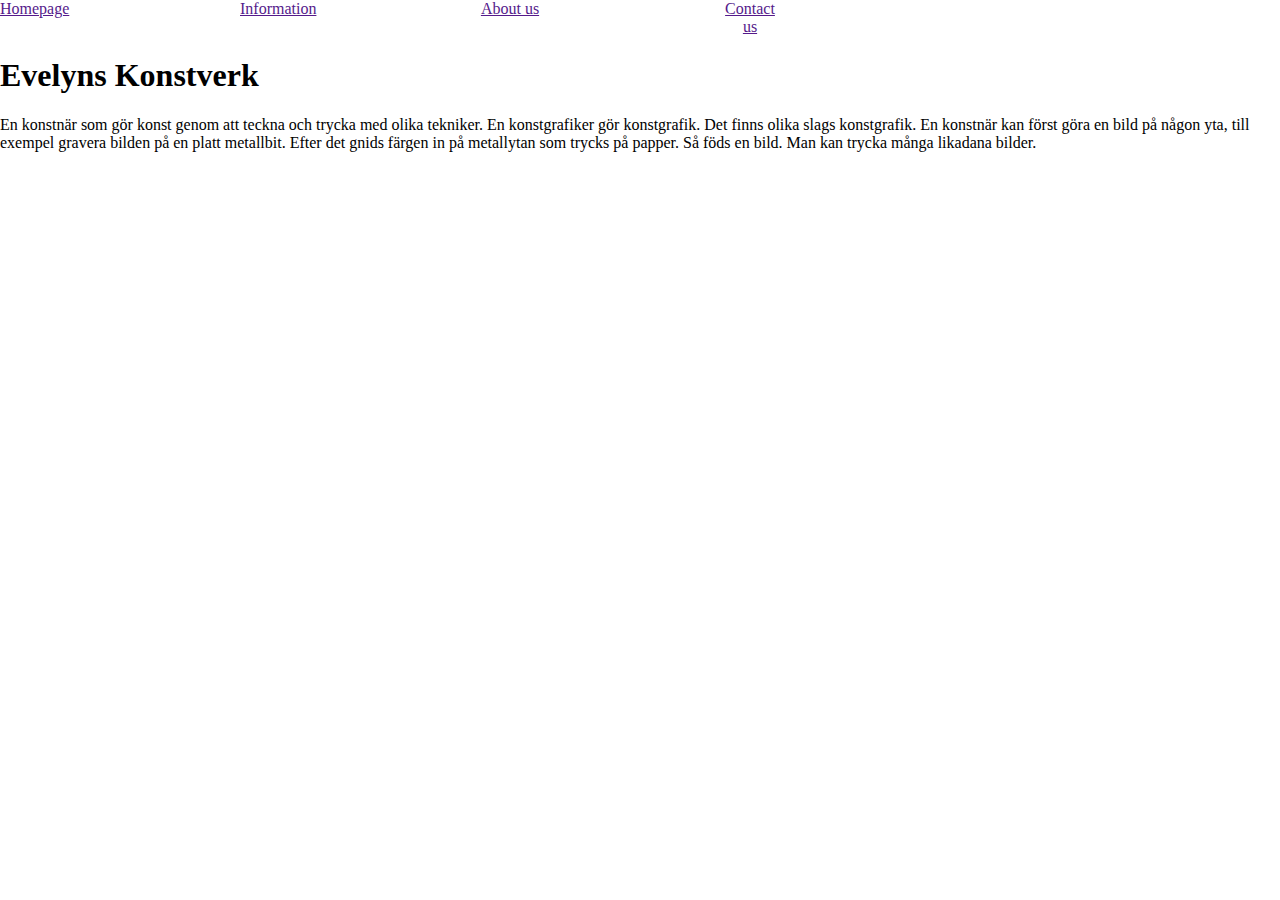
==== HTML/index.html @ 07448486 "Update index.html" ====
<!DOCTYPE html>
<html lang="en">
<head>
	<meta charset="UTF-8">
	<meta name="viewport" content="width=device-width, initial-scale=1.0">
	<title>Rosasidan</title>
	<link rel="stylesheet" href="../CSS/styles.css">
</head>
<body>
    <header>
		
	</header>
	<nav>
		<div>
<div>
<a href="">Homepage</a>
</div>
		
<div>
<a href="">Information</a>
</div> 
		
<div>
<a href="">About us</a>
</div> 
		
<div>
<a href="">Contact us</a>
</div>
		</div>	
	</nav>
<section>
<h1>Evelyns Konstverk</h1>
	<p>En konstnär som gör konst genom att teckna och trycka med olika tekniker.
En konstgrafiker gör konstgrafik.
Det finns olika slags konstgrafik.
En konstnär kan först göra en bild på någon yta,
till exempel gravera bilden på en platt metallbit.
Efter det gnids färgen in på metallytan
som trycks på papper.
Så föds en bild.
Man kan trycka många likadana bilder. </p>

	
</section>
	
</body>
</html>
---- CSS/styles.css ----
body {
    margin: 0;
}
nav {
    width: 100%
}
nav div {
    display: grid;
    grid-template-columns: 1fr 1fr 1fr 1fr;
    max-width: 60rem;
}
nav div div {
    text-align: center;
}
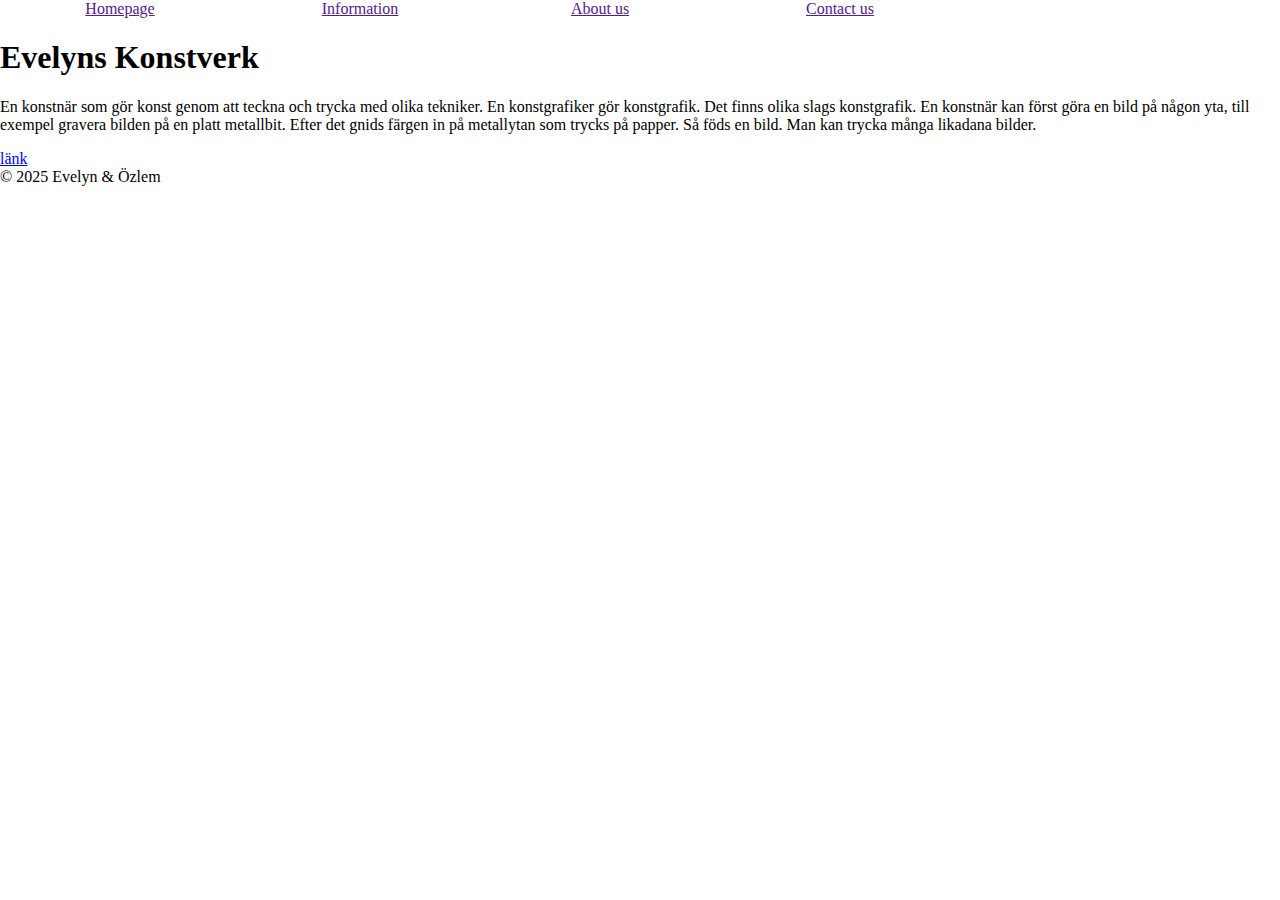
==== commit 44ec751d: "Update index.html" ====
--- a/HTML/index.html
+++ b/HTML/index.html
@@ -11,7 +11,7 @@
 		
 	</header>
 	<nav>
-		<div>
+		<div class="grid">
 <div>
 <a href="">Homepage</a>
 </div>
@@ -40,9 +40,13 @@
 som trycks på papper.
 Så föds en bild.
 Man kan trycka många likadana bilder. </p>
-
+<a href="https://ateneum.fi/wp-content/uploads/sites/3/2021/12/Vi-pratar-om-konst-Texter-och-uppgifter-i-anslutning-till-konstverk-pa-Ateneum-pa-latt-svenska.pdf"> länk</a>
+	<img src="      ">
 	
 </section>
+	<footer>
+		&copy; 2025 Evelyn & Özlem	
+	</footer>
 	
 </body>
 </html>
--- a/CSS/styles.css
+++ b/CSS/styles.css
@@ -2,13 +2,20 @@
     margin: 0;
 }
 nav {
-    width: 100%
+    width: 100%;
+    text-align: center;
 }
-nav div {
+.grid {
     display: grid;
     grid-template-columns: 1fr 1fr 1fr 1fr;
     max-width: 60rem;
 }
-nav div div {
+.grid div {
     text-align: center;
+}
+
+@media (max-width: 35rem) {
+    .grid {
+        grid-template-columns: 1fr;
+    }
 }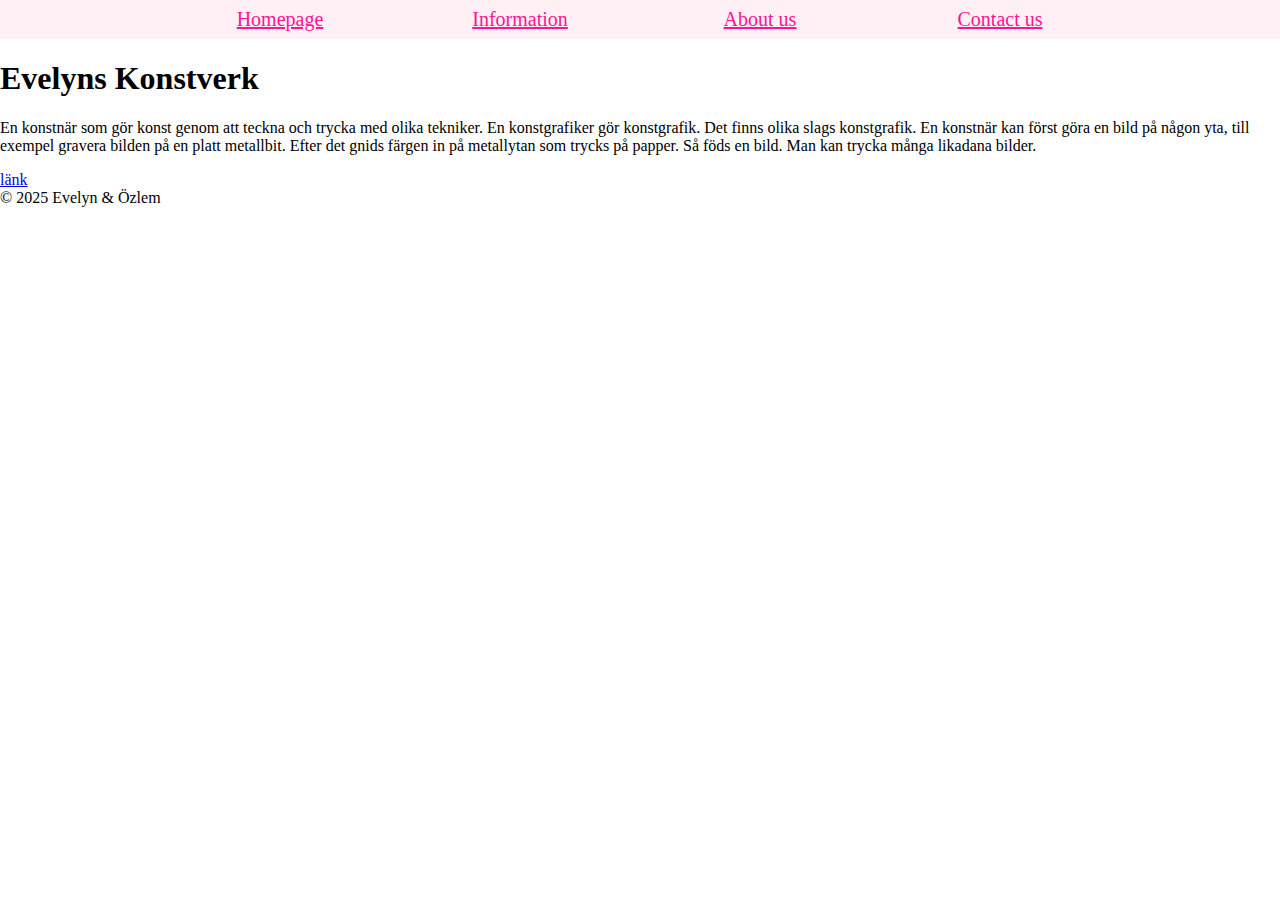
==== commit 0b25add5: "Update index.html" ====
--- a/HTML/index.html
+++ b/HTML/index.html
@@ -10,43 +10,35 @@
     <header>
 		
 	</header>
+
+	
 	<nav>
 		<div class="grid">
-<div>
-<a href="">Homepage</a>
-</div>
-		
-<div>
-<a href="">Information</a>
-</div> 
-		
-<div>
-<a href="">About us</a>
-</div> 
-		
-<div>
-<a href="">Contact us</a>
-</div>
+			<div><a href="">Homepage</a></div>
+			<div><a href="">Information</a></div> 
+			<div><a href="">About us</a></div> 
+			<div><a href="">Contact us</a></div>
 		</div>	
 	</nav>
-<section>
-<h1>Evelyns Konstverk</h1>
-	<p>En konstnär som gör konst genom att teckna och trycka med olika tekniker.
-En konstgrafiker gör konstgrafik.
-Det finns olika slags konstgrafik.
-En konstnär kan först göra en bild på någon yta,
-till exempel gravera bilden på en platt metallbit.
-Efter det gnids färgen in på metallytan
-som trycks på papper.
-Så föds en bild.
-Man kan trycka många likadana bilder. </p>
-<a href="https://ateneum.fi/wp-content/uploads/sites/3/2021/12/Vi-pratar-om-konst-Texter-och-uppgifter-i-anslutning-till-konstverk-pa-Ateneum-pa-latt-svenska.pdf"> länk</a>
-	<img src="      ">
-	
-</section>
+	<section>
+		<article>
+	<h1>Evelyns Konstverk</h1>
+
+		<p>En konstnär som gör konst genom att teckna och trycka med olika tekniker.
+	En konstgrafiker gör konstgrafik.
+	Det finns olika slags konstgrafik.
+	En konstnär kan först göra en bild på någon yta,
+	till exempel gravera bilden på en platt metallbit.
+	Efter det gnids färgen in på metallytan
+	som trycks på papper.
+	Så föds en bild.
+	Man kan trycka många likadana bilder. </p>
+	<a href="https://ateneum.fi/wp-content/uploads/sites/3/2021/12/Vi-pratar-om-konst-Texter-och-uppgifter-i-anslutning-till-konstverk-pa-Ateneum-pa-latt-svenska.pdf"> länk</a>
+		<img src="      ">
+		</article>
+	</section>
 	<footer>
 		&copy; 2025 Evelyn & Özlem	
 	</footer>
-	
 </body>
 </html>
--- a/CSS/styles.css
+++ b/CSS/styles.css
@@ -3,15 +3,27 @@
 }
 nav {
     width: 100%;
-    text-align: center;
+    background-color: lavenderblush;
+    font-size: 125%;
+    padding: 0.5rem 0;
 }
 .grid {
     display: grid;
     grid-template-columns: 1fr 1fr 1fr 1fr;
     max-width: 60rem;
+    margin: 0 auto;
 }
 .grid div {
     text-align: center;
+}
+.grid div a {
+    width: 100%;
+    display: block;
+    color: deeppink;
+}
+.grid div a:hover {
+    background-color: deeppink;
+    color: white;
 }
 
 @media (max-width: 35rem) {
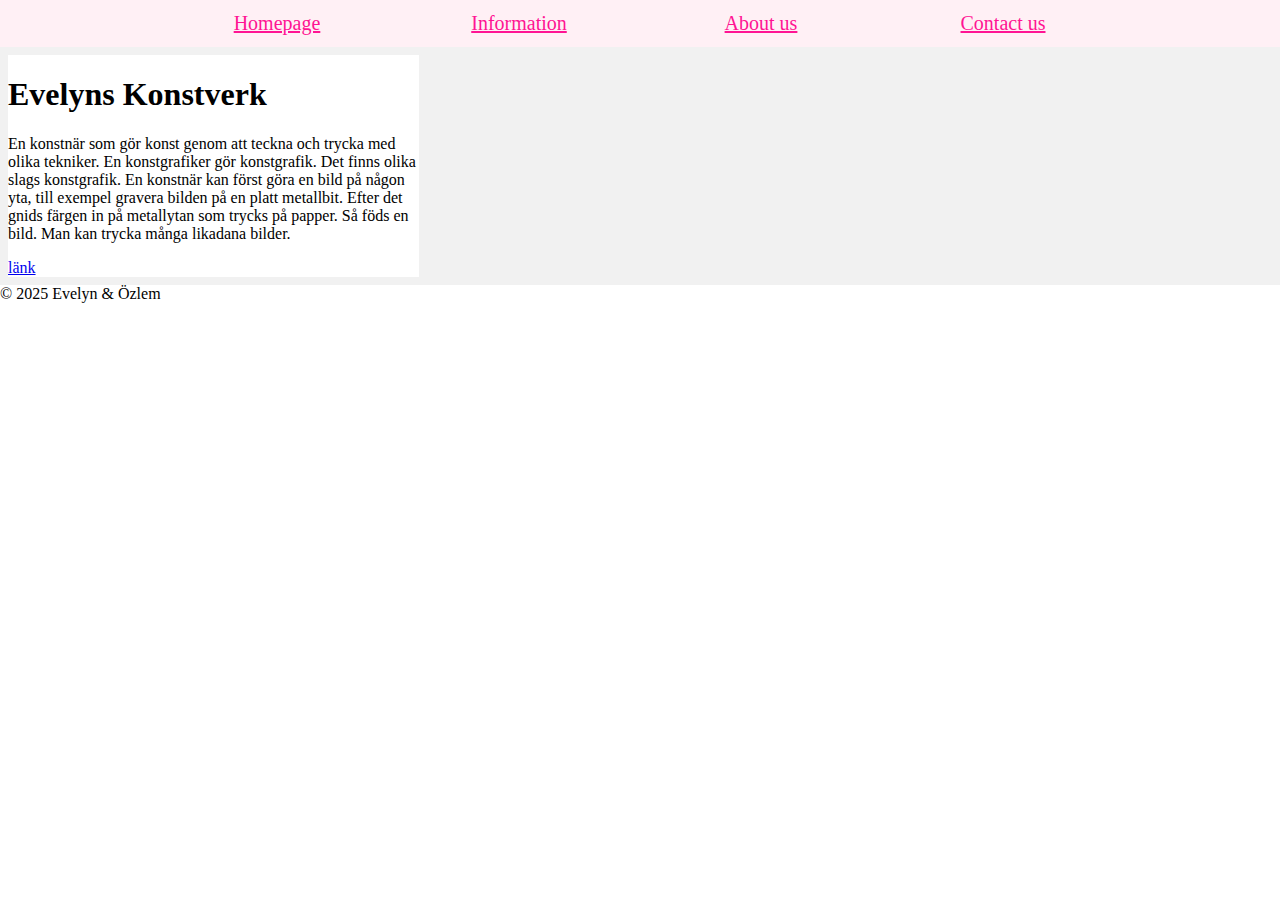
==== commit 28b6ee64: "z" ====
--- a/HTML/index.html
+++ b/HTML/index.html
@@ -13,11 +13,12 @@
 
 	
 	<nav>
+
 		<div class="grid">
 			<div><a href="">Homepage</a></div>
 			<div><a href="">Information</a></div> 
 			<div><a href="">About us</a></div> 
-			<div><a href="">Contact us</a></div>
+			<div><a href="contact.html">Contact us</a></div>
 		</div>	
 	</nav>
 	<section>
--- a/CSS/styles.css
+++ b/CSS/styles.css
@@ -10,6 +10,7 @@
 .grid {
     display: grid;
     grid-template-columns: 1fr 1fr 1fr 1fr;
+    gap: 0.5rem;
     max-width: 60rem;
     margin: 0 auto;
 }
@@ -19,15 +20,31 @@
 .grid div a {
     width: 100%;
     display: block;
+    padding: 0.25rem 0;
     color: deeppink;
 }
 .grid div a:hover {
     background-color: deeppink;
     color: white;
 }
+section {
+    display: grid;
+    grid-template-columns: 1fr 1fr 1fr;
+    gap: 1rem;
+    max-width: 160rem;
+    margin: 0 auto;
+    background-color: #f1f1f1;
+    padding: 0.5rem;
+}
+article {
+    background-color: white;
+}
 
 @media (max-width: 35rem) {
     .grid {
         grid-template-columns: 1fr;
     }
+    section {
+        grid-template-columns: 1fr 1fr;
+    }
 }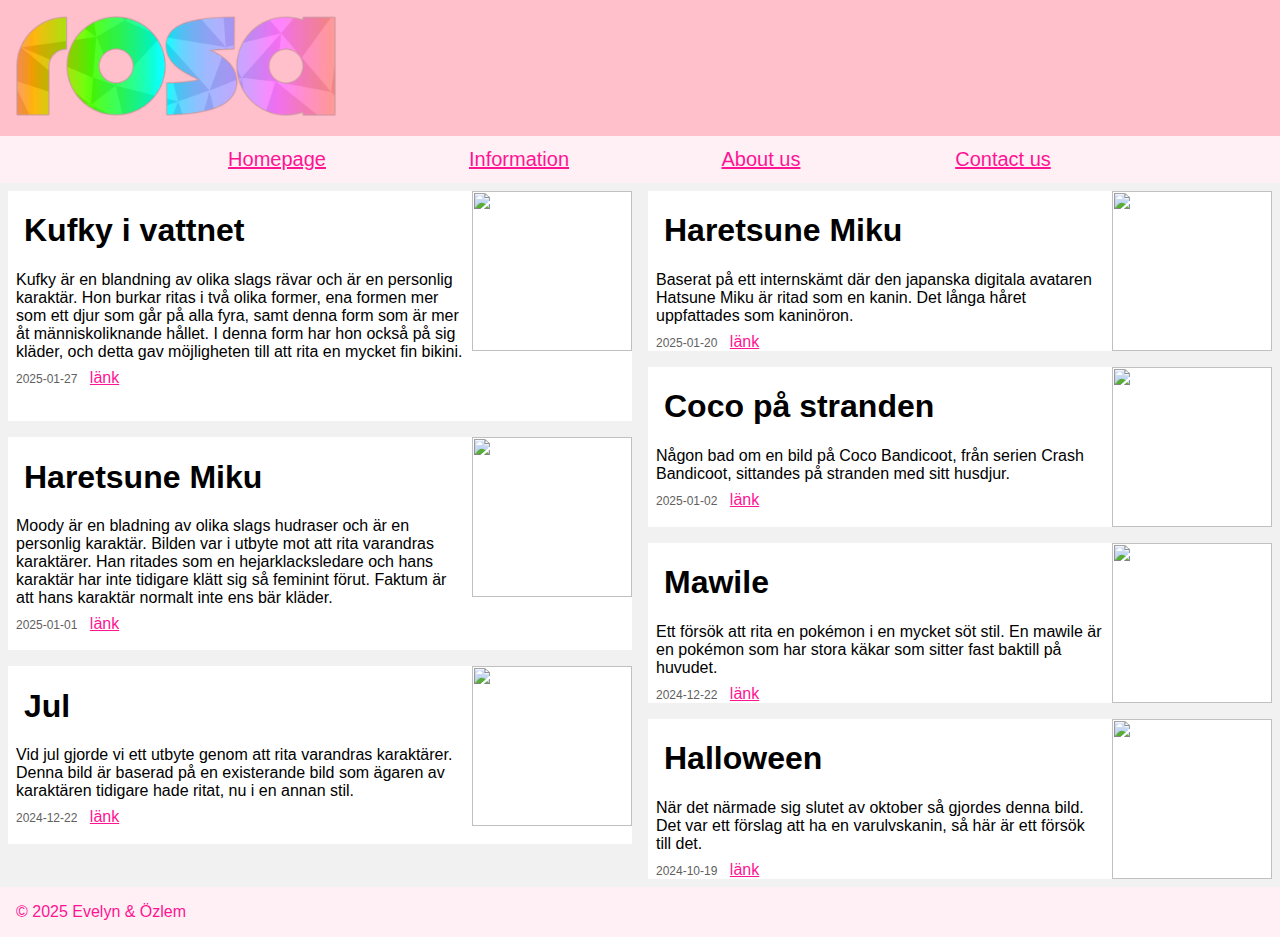
==== commit 3a4d98be: "+bild, uppdaterade HTML och CSS" ====
--- a/HTML/index.html
+++ b/HTML/index.html
@@ -1,19 +1,16 @@
 <!DOCTYPE html>
-<html lang="en">
+<html lang="sv">
 <head>
 	<meta charset="UTF-8">
 	<meta name="viewport" content="width=device-width, initial-scale=1.0">
-	<title>Rosasidan</title>
+	<title>rosa</title>
 	<link rel="stylesheet" href="../CSS/styles.css">
 </head>
 <body>
-    <header>
-		
+	<header>
+		<img class="logo" src="../Images/logo.png">
 	</header>
-
-	
 	<nav>
-
 		<div class="grid">
 			<div><a href="">Homepage</a></div>
 			<div><a href="">Information</a></div> 
@@ -22,24 +19,58 @@
 		</div>	
 	</nav>
 	<section>
-		<article>
-	<h1>Evelyns Konstverk</h1>
-
-		<p>En konstnär som gör konst genom att teckna och trycka med olika tekniker.
-	En konstgrafiker gör konstgrafik.
-	Det finns olika slags konstgrafik.
-	En konstnär kan först göra en bild på någon yta,
-	till exempel gravera bilden på en platt metallbit.
-	Efter det gnids färgen in på metallytan
-	som trycks på papper.
-	Så föds en bild.
-	Man kan trycka många likadana bilder. </p>
-	<a href="https://ateneum.fi/wp-content/uploads/sites/3/2021/12/Vi-pratar-om-konst-Texter-och-uppgifter-i-anslutning-till-konstverk-pa-Ateneum-pa-latt-svenska.pdf"> länk</a>
-		<img src="      ">
+		<article class="rows14">
+			<img src="https://nl1.ib.metapix.net/files/preview/5409/5409975_PonPonTheBonBon_2025-01-26_-_kufkya.jpg">
+			<h1>Kufky i vattnet</h1>
+			<p>Kufky är en blandning av olika slags rävar och är en personlig karaktär. Hon burkar ritas i två olika former, ena formen mer som ett djur som går på alla fyra, samt denna form som är mer åt människoliknande hållet. I denna form har hon också på sig kläder, och detta gav möjligheten till att rita en mycket fin bikini.</p>
+			<span class="datum">2025-01-27</span>
+			<a href="https://inkbunny.net/s/3535398">länk</a>
+		</article>
+		<article class="rows10">
+			<img src="https://nl1.ib.metapix.net/files/preview/5398/5398982_PonPonTheBonBon_2025-01-08_-_haretsune_miku.jpg">
+			<h1>Haretsune Miku</h1>
+			<p>Baserat på ett internskämt där den japanska digitala avataren Hatsune Miku är ritad som en kanin. Det långa håret uppfattades som kaninöron.</p>
+			<span class="datum">2025-01-20</span>
+			<a href="https://inkbunny.net/s/3529714">länk</a>
+		</article>
+		<article class="rows10">
+			<img src="https://nl1.ib.metapix.net/files/preview/5372/5372140_PonPonTheBonBon_coco_at_the_beach.jpg">
+			<h1>Coco på stranden</h1>
+			<p>Någon bad om en bild på Coco Bandicoot, från serien Crash Bandicoot, sittandes på stranden med sitt husdjur.</p>
+			<span class="datum">2025-01-02</span>
+			<a href="https://inkbunny.net/s/3515258">länk</a>
+		</article>
+		<article class="rows13">
+			<img src="https://nl1.ib.metapix.net/files/preview/5370/5370595_PonPonTheBonBon_2025-01-01_-_moody_cheerleader.jpg">
+			<h1>Haretsune Miku</h1>
+			<p>Moody är en bladning av olika slags hudraser och är en personlig karaktär. Bilden var i utbyte mot att rita varandras karaktärer. Han ritades som en hejarklacksledare och hans karaktär har inte tidigare klätt sig så feminint förut. Faktum är att hans karaktär normalt inte ens bär kläder.</p>
+			<span class="datum">2025-01-01</span>
+			<a href="https://inkbunny.net/s/3514390">länk</a>
+		</article>
+		<article class="rows10">
+			<img src="https://nl1.ib.metapix.net/files/preview/5355/5355328_PonPonTheBonBon_2024-11-29_-_commission_-_mawile_a.jpg">
+			<h1>Mawile</h1>
+			<p>Ett försök att rita en pokémon i en mycket söt stil. En mawile är en pokémon som har stora käkar som sitter fast baktill på huvudet.</p>
+			<span class="datum">2024-12-22</span>
+			<a href="https://inkbunny.net/s/3505934">länk</a>
+		</article>
+		<article class="rows11">
+			<img src="https://nl1.ib.metapix.net/files/preview/5354/5354048_PonPonTheBonBon_2024-12-21_-_potoroogirl.jpg">
+			<h1>Jul</h1>
+			<p>Vid jul gjorde vi ett utbyte genom att rita varandras karaktärer. Denna bild är baserad på en existerande bild som ägaren av karaktären tidigare hade ritat, nu i en annan stil.</p>
+			<span class="datum">2024-12-22</span>
+			<a href="https://inkbunny.net/s/3505221">länk</a>
+		</article>
+		<article class="rows10">
+			<img src="https://nl1.ib.metapix.net/files/preview/5263/5263316_PonPonTheBonBon_wereponpon.jpg">
+			<h1>Halloween</h1>
+			<p>När det närmade sig slutet av oktober så gjordes denna bild. Det var ett förslag att ha en varulvskanin, så här är ett försök till det.</p>
+			<span class="datum">2024-10-19</span>
+			<a href="https://inkbunny.net/s/3454107">länk</a>
 		</article>
 	</section>
 	<footer>
 		&copy; 2025 Evelyn & Özlem	
 	</footer>
 </body>
-</html>
+</html>--- a/CSS/styles.css
+++ b/CSS/styles.css
@@ -1,50 +1,155 @@
 body {
-    margin: 0;
+	background-color: lightgray;
+	margin: 0;
+	font-family: sans-serif;
+}
+header {
+	background-color: pink;
+	padding: 1rem;
 }
 nav {
-    width: 100%;
-    background-color: lavenderblush;
-    font-size: 125%;
-    padding: 0.5rem 0;
+	width: 100%;
+	background-color: lavenderblush;
+	font-size: 125%;
+	padding: 0.5rem 0;
+}
+footer {
+	color: deeppink;
+	width: auto;
+	background-color: lavenderblush;
+	padding: 1rem;
+}
+.logo {
+	width: 20rem;
+	height: 6.25rem;
 }
 .grid {
-    display: grid;
-    grid-template-columns: 1fr 1fr 1fr 1fr;
-    gap: 0.5rem;
-    max-width: 60rem;
-    margin: 0 auto;
+	display: grid;
+	grid-template-columns: 1fr 1fr 1fr 1fr;
+	gap: 0.5rem;
+	max-width: 60rem;
+	margin: 0 auto;
 }
 .grid div {
-    text-align: center;
+	text-align: center;
 }
 .grid div a {
-    width: 100%;
-    display: block;
-    padding: 0.25rem 0;
-    color: deeppink;
+	width: 100%;
+	display: block;
+	padding: 0.25rem 0;
+	color: deeppink;
 }
 .grid div a:hover {
-    background-color: deeppink;
-    color: white;
+	background-color: deeppink;
+	color: white;
 }
 section {
-    display: grid;
-    grid-template-columns: 1fr 1fr 1fr;
-    gap: 1rem;
-    max-width: 160rem;
-    margin: 0 auto;
-    background-color: #f1f1f1;
-    padding: 0.5rem;
+	display: grid;
+	grid-template-columns: 1fr 1fr 1fr;
+	gap: 1rem;
+	max-width: 100rem;
+	margin: 0 auto;
+	background-color: #f1f1f1;
+	padding: 0.5rem;
 }
 article {
-    background-color: white;
+	background-color: white;
+}
+article img {
+	width: 10rem;
+	height: 10rem;
+	float: right;
+	object-fit: cover;
+	object-position: top;
+}
+article h1 {
+	padding-left: 1rem;
+}
+article p {
+	padding: 0 10.5rem 0 0.5rem;
+	margin-bottom: 0.5rem;
+}
+article .datum {
+	padding: 0.5rem;
+	font-size: 0.75rem;
+	color: #606060;
+}
+article a {
+	color: deeppink;
+}
+.rows10 {
+	grid-row: span 10;
+}
+.rows11 {
+	grid-row: span 11;
+}
+.rows12 {
+	grid-row: span 12
+}
+.rows13 {
+	grid-row: span 13;
+}
+.rows14 {
+	grid-row: span 14;
+}
+.rows15 {
+	grid-row: span 15;
+}
+form {
+	max-width: 20rem;
+	margin: 0 auto;
+	background-color: #f1f1f1;
+	padding: 0.5rem;
+}
+form label {
+	font-size: 0.9rem;
+}
+form input, form textarea {
+	font-size: 1.15rem;
+    width: -webkit-fill-available;
+}
+form .submit {
+    width: auto;
+}
+form .return {
+	font-weight: bold;
+	color: deeppink;
 }
 
-@media (max-width: 35rem) {
-    .grid {
-        grid-template-columns: 1fr;
-    }
-    section {
-        grid-template-columns: 1fr 1fr;
-    }
+@media (max-width: 80rem) { /* max 1280 px - för medelstora fönster */
+	section {
+		grid-template-columns: 1fr 1fr;
+	}
+}
+@media (max-width: 50rem) { /* max 800 px - för mindre fönster */
+	section {
+		grid-template-columns: 1fr;
+	}
+}
+@media (max-width: 35rem) { /* max 560 px - för mobiler */
+	header {
+		padding: 0.5rem;
+		text-align: center;
+	}
+	form label {
+		font-size: 1rem;
+	}
+	form input, form textarea {
+		font-size: 1.25rem;
+		width: -webkit-fill-available;
+	}
+	form .submit {
+		font-size: 1.5rem;
+		width: -webkit-fill-available;
+	}
+	.return {
+		font-size: 1.25rem;
+	}
+	.logo {
+		width: 10rem;
+		height: 3.125rem;
+	}
+	.grid {
+		grid-template-columns: 1fr;
+	}
 }